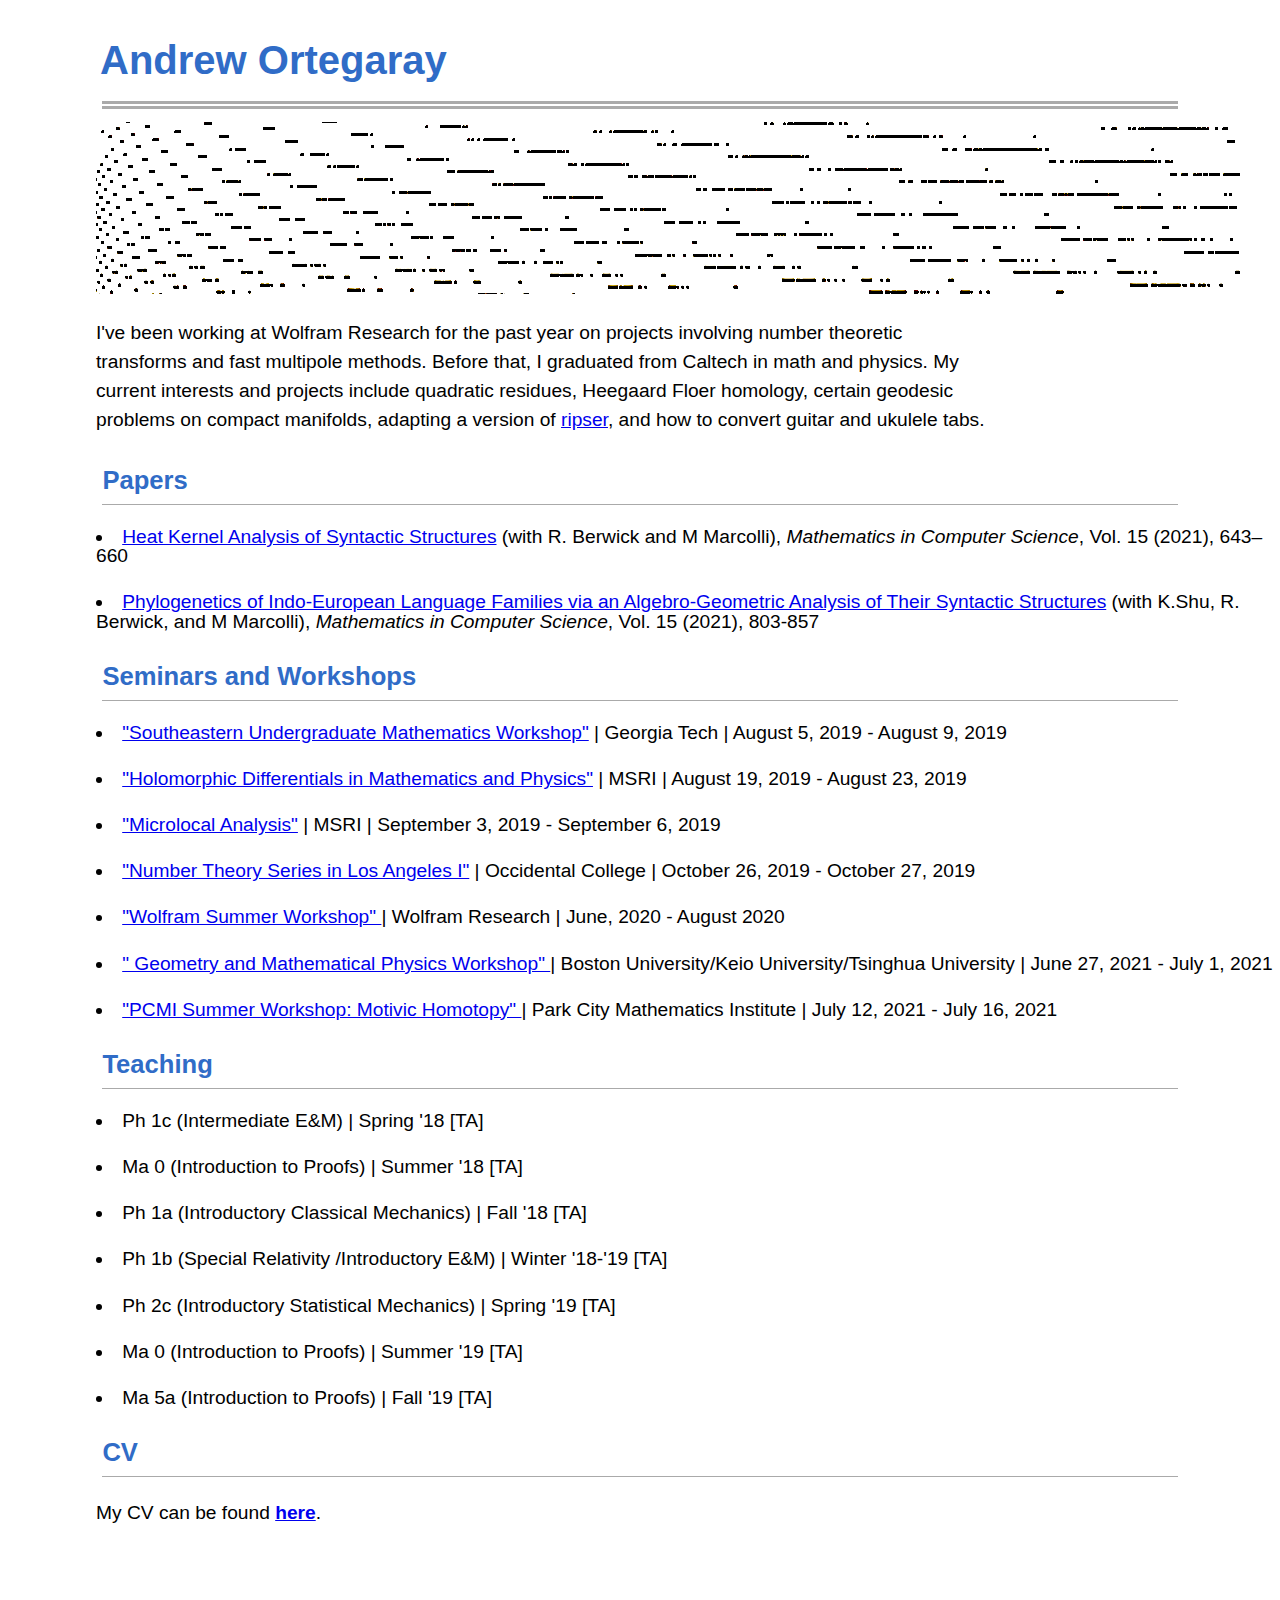
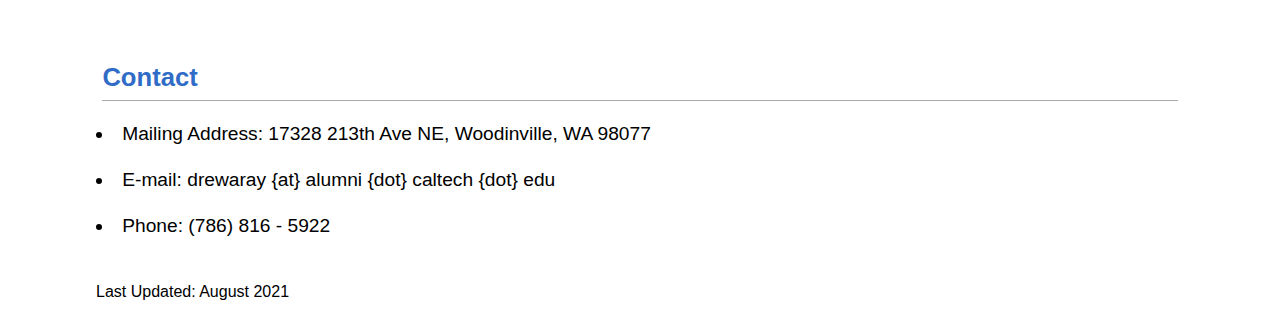
==== index.html @ 45a74d07 "more updates" ====
<html xmlns="http://www.w3.org/1999/xhtml" xml:lang="en">
<head>
<meta name="generator" content="jemdoc, see http://jemdoc.jaboc.net/" />
<meta http-equiv="Content-Type" content="text/html;charset=utf-8" />
<link rel="stylesheet" href="styling.css" type="text/css" />
<title>Andrew Ortegaray</title>
<style>
#emptycell {
	border:none;
}

.small {
	line-height: 30px;
}
</style></head>


<Body>



<h1>Andrew Ortegaray</h1>
<h2></h2>
<h4><A HREF="https://en.wikipedia.org/wiki/Collatz_conjecture"><IMG ALIGN=middle SRC="collatzg.png" max-width="auto" height="auto" ALT="Caltech" border="0"></A> </h4>



<p> I've been working at Wolfram Research for the past year on projects involving number theoretic transforms and fast multipole methods. Before that, I graduated from Caltech in math and physics. 
	My current interests and projects include quadratic residues, Heegaard Floer homology, certain geodesic problems on compact manifolds, adapting a version of 
	<a href = "https://github.com/Ripser/ripser" >ripser</a>, and how to convert guitar and ukulele tabs.

</p>

 <h3> Papers   </h3>
 <li>  <a href = "Heat_Kernel.pdf" > Heat Kernel Analysis of Syntactic Structures</a> (with R. Berwick and M Marcolli), <em>Mathematics in Computer Science</em>, Vol. 15 (2021), 643–660   </li>
 <li>  <a href = "Phylogenetics.pdf" > Phylogenetics of Indo-European Language Families via an Algebro-Geometric Analysis of Their Syntactic Structures</a> (with K.Shu, R. Berwick, and M Marcolli), <em>Mathematics in Computer Science</em>, Vol. 15 (2021), 803-857   </li>

 <h3> Seminars and Workshops  </h3>
<li>  <a href = "https://sites.google.com/view/sumw/home" >"Southeastern Undergraduate Mathematics Workshop"</a>    | Georgia Tech  |  August 5, 2019 - August 9, 2019     </li>
<li>  <a href = "http://www.msri.org/workshops/895" >"Holomorphic Differentials in Mathematics and Physics"</a>    | MSRI  |  August 19, 2019 - August 23, 2019     </li>
<li>  <a href = "http://www.msri.org/workshops/897" >"Microlocal Analysis"</a>    | MSRI  |  September 3, 2019 - September 6, 2019     </li>
<li>  <a href = "http://jim-brown.oxycreates.org/NTS-LA/NTS_LA_1.html" >"Number Theory Series in Los Angeles I"</a>    | Occidental College  |  October 26, 2019 - October 27, 2019     </li>
<li>  <a href = "https://education.wolfram.com/summer-school/alumni/2020/andrew-ortegaray/" >  "Wolfram Summer Workshop"          </a>   | Wolfram Research | June, 2020 - August 2020                </li>
<li>  <a href = "http://math.bu.edu/BKT2021/index.html" >  " Geometry and Mathematical Physics Workshop"          </a>   | Boston University/Keio University/Tsinghua University | June 27, 2021 - July 1, 2021               </li>
<li>  <a href = "https://www.ias.edu/pcmi/pcmi-2021-summer-session" >  "PCMI Summer Workshop: Motivic Homotopy"          </a>   | Park City Mathematics Institute | July 12, 2021 - July 16, 2021               </li>


<h3> Teaching </h3>
<li> Ph 1c (Intermediate E&M)  | Spring '18    [TA]    </li>
<li> Ma 0  (Introduction to Proofs) | Summer '18 [TA] </li>
<li> Ph 1a (Introductory Classical Mechanics) | Fall '18    [TA]  </li>
<li> Ph 1b (Special Relativity /Introductory E&M) | Winter '18-'19    [TA]</li>
<li> Ph 2c (Introductory Statistical Mechanics) | Spring '19    [TA]    </li>
<li> Ma 0  (Introduction to Proofs) | Summer '19   [TA] </li>
<li> Ma 5a (Introduction to Proofs) | Fall '19   [TA] </li>


<h3> CV   </h3>
<p> My CV can be found <b><a href="Andrew_Ortegaray_CV.pdf" >here</a></b>. </p>
<pre>






</pre>


<h3> Contact   </h3>
<li list-style-image: url('home.png')> Mailing Address: 17328 213th Ave NE, Woodinville, WA 98077 </li>
<li> E-mail: drewaray {at} alumni {dot} caltech {dot} edu  </li>
<li> Phone: (786) 816 - 5922 </li>







<footer> Last Updated: August  2021</footer>
</Body></html>
---- styling.css ----
/* Default css file for jemdoc. */

body {
	background: #ffffff;
	font-family: arial, sans-serif;
	padding-bottom: 0em;
	margin: 0;
}
h1 {
	color: #306cc7;
	margin-top: 0.5em;
  margin-left: 2.5em;
  margin-right: 4em;
	padding-bottom: 0.4em;
	line-height: 1.0;
	padding-top: 0.5em;
  font-family: arial, sans-serif;
  font-size: 250%;
}
h2 {
	color: #306cc7;
  margin-left: 4em;
  margin-right: 4em;
  margin-top: -1.25em;
	margin-bottom: 0.5em;
	padding-bottom: 0.4em;
	line-height: 1.0;
  font-size: 120%;
	border-bottom: 8px double #aaaaaa;
  font-family: arial, sans-serif;
  font-size: 160%;
}
h3 {
	color: #306cc7;
	margin-top: 0.5em;
  margin-left: 4em;
  margin-right: 4em;
	margin-bottom: 0.5em;
	padding-bottom: 0.4em;
	line-height: 1.0;
	padding-top: 0.5em;
  font-size: 120%;
	border-bottom: 1px double #aaaaaa;
  font-family: arial, sans-serif;
  font-size: 160%;
}
h4 {
  margin-left: 6em;
  margin-top: 0.5em;
	margin-bottom: 0.5em;
	padding-bottom: 0.4em;
}


p{
  font-family: arial, sans-serif;
	margin-top: 0.5em;
  margin-left: 5em;
  margin-right: 15em;
	margin-bottom: 0.5em;
	padding-bottom: 0.4em;
	line-height: 1.5;
	padding-top: 0.5em;
  font-size: 120%;
}
LI {
  font-family: arial, sans-serif;
	margin-top: 0.1em;
  margin-left: 5em;
	margin-bottom: 0.5em;
	padding-bottom: 0.4em;
	line-height: 1.0;
	padding-top: 0.5em;
  font-size: 120%;
}
footer{
      align: left
      position: absolute;
      bottom: 0;
      width: 100%;
      margin-left: 6em;
      padding-top: 0.5em;
      padding-bottom: 0.5em;
      margin-top: 2em;
      margin-bottom: 1em;
}
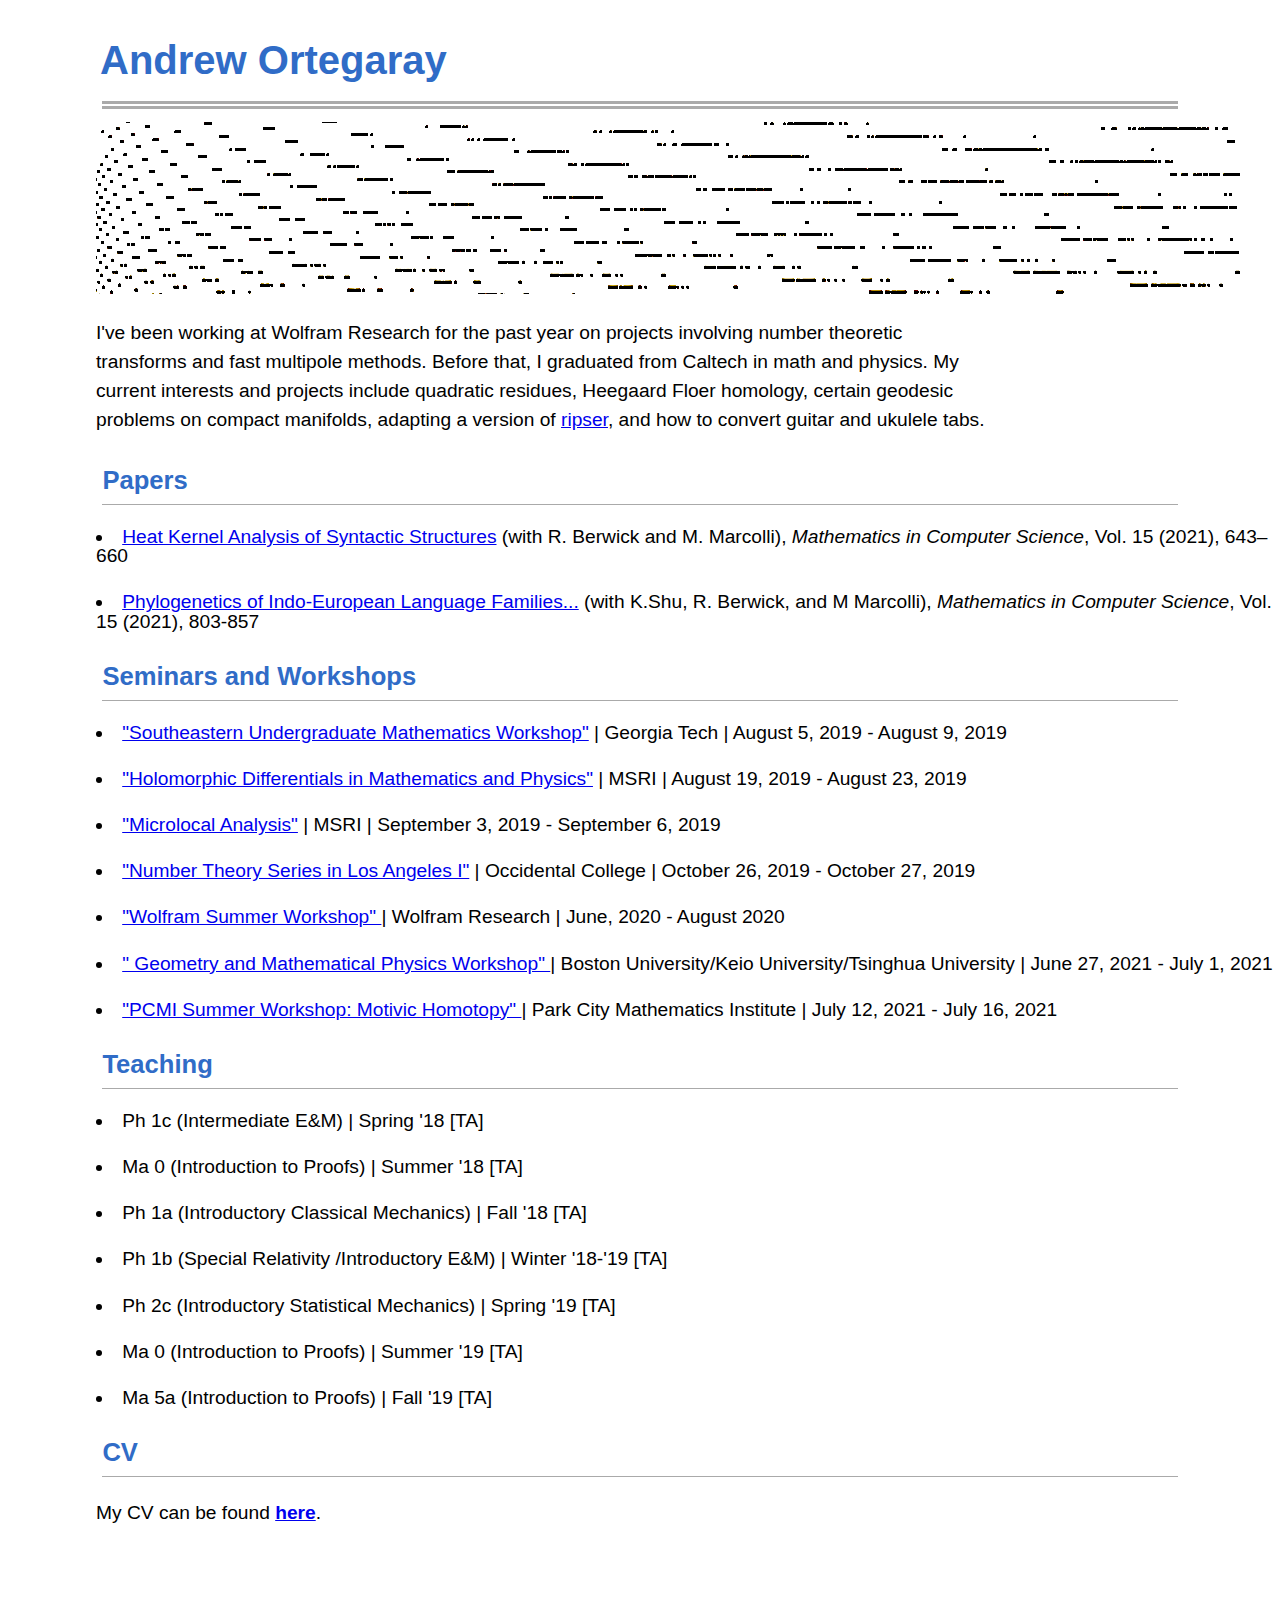
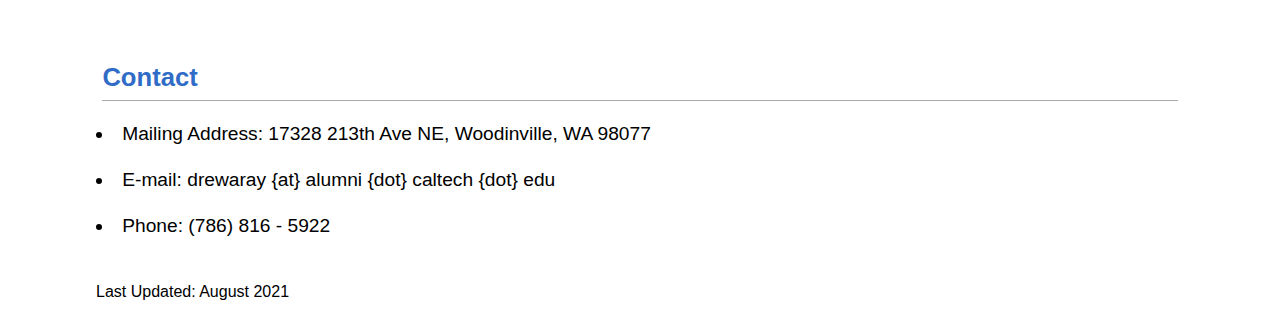
==== commit 1ea26b64: "more updates" ====
--- a/index.html
+++ b/index.html
@@ -32,8 +32,8 @@
 </p>
 
  <h3> Papers   </h3>
- <li>  <a href = "Heat_Kernel.pdf" > Heat Kernel Analysis of Syntactic Structures</a> (with R. Berwick and M Marcolli), <em>Mathematics in Computer Science</em>, Vol. 15 (2021), 643–660   </li>
- <li>  <a href = "Phylogenetics.pdf" > Phylogenetics of Indo-European Language Families via an Algebro-Geometric Analysis of Their Syntactic Structures</a> (with K.Shu, R. Berwick, and M Marcolli), <em>Mathematics in Computer Science</em>, Vol. 15 (2021), 803-857   </li>
+ <li>  <a href = "Heat_Kernel.pdf" > Heat Kernel Analysis of Syntactic Structures</a> (with R. Berwick and M. Marcolli), <em>Mathematics in Computer Science</em>, Vol. 15 (2021), 643–660   </li>
+ <li>  <a href = "Phylogenetics.pdf" > Phylogenetics of Indo-European Language Families...</a> (with K.Shu, R. Berwick, and M Marcolli), <em>Mathematics in Computer Science</em>, Vol. 15 (2021), 803-857   </li>
 
  <h3> Seminars and Workshops  </h3>
 <li>  <a href = "https://sites.google.com/view/sumw/home" >"Southeastern Undergraduate Mathematics Workshop"</a>    | Georgia Tech  |  August 5, 2019 - August 9, 2019     </li>
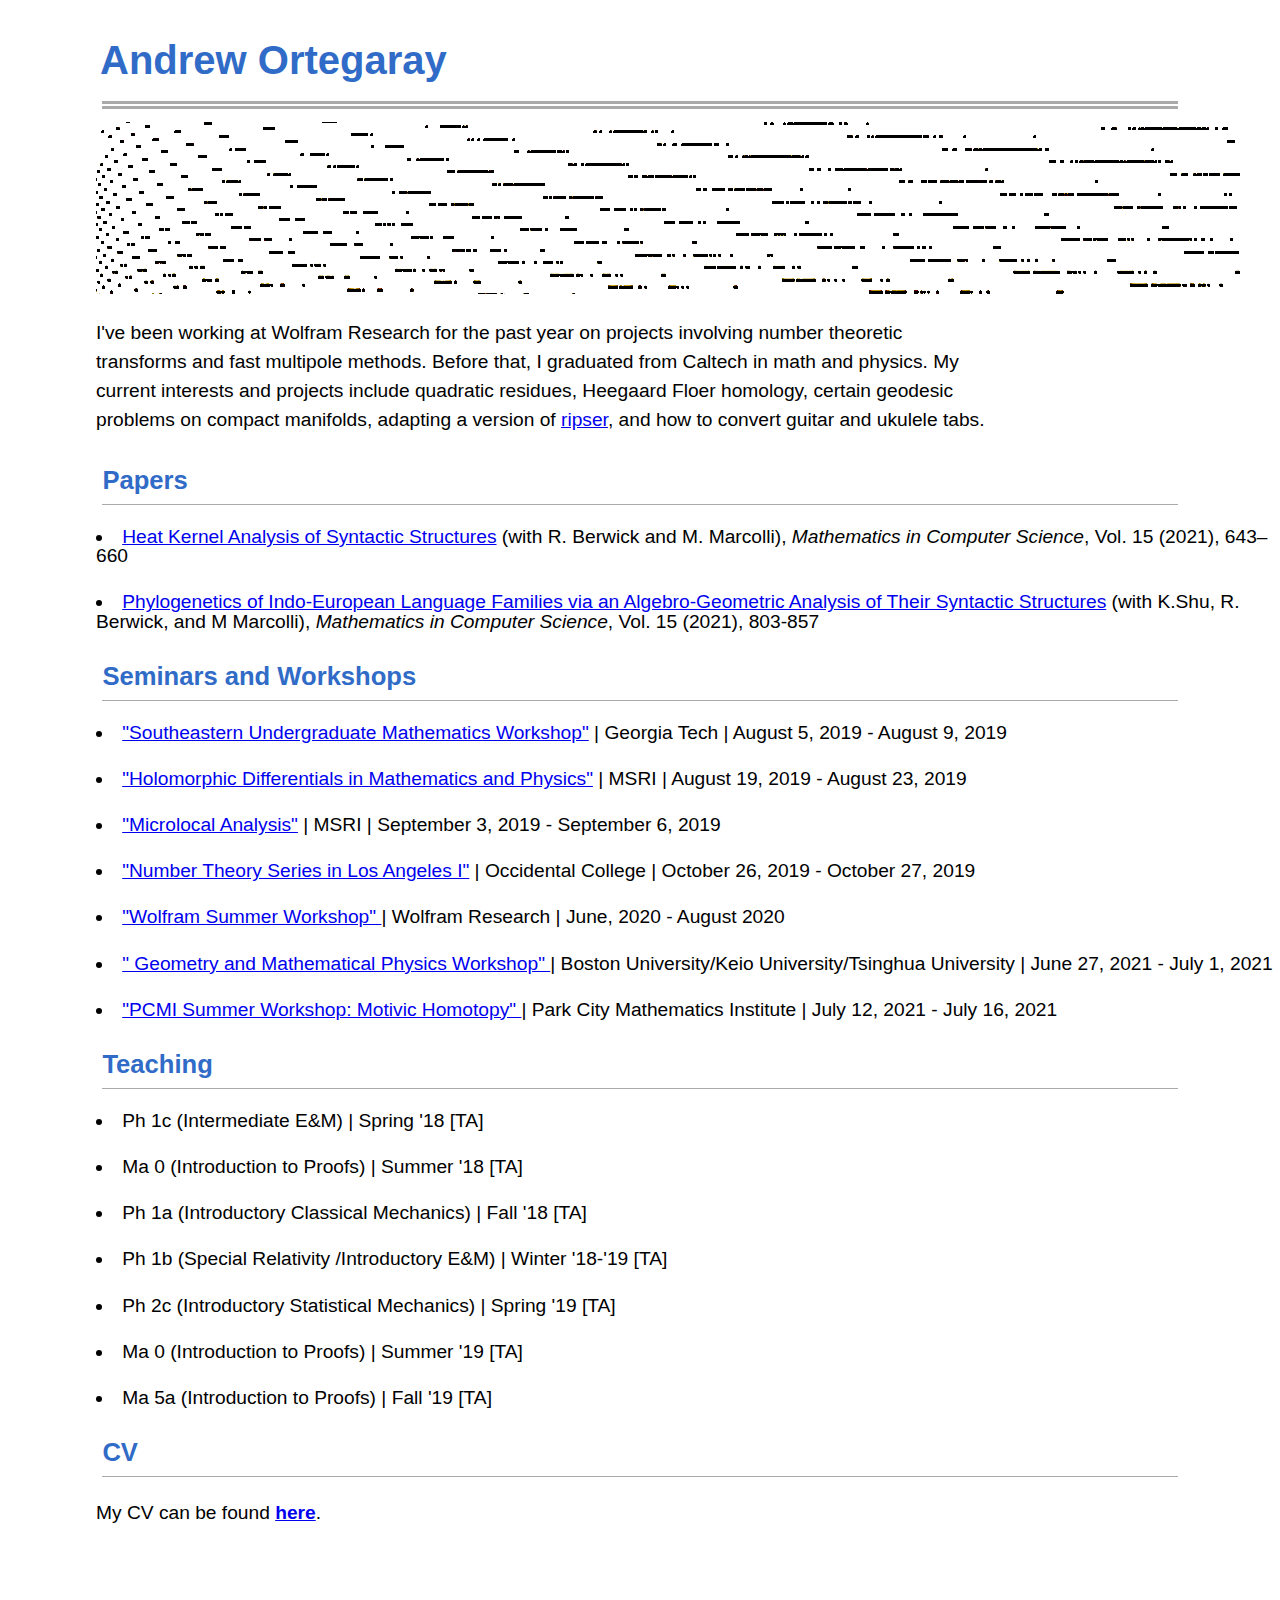
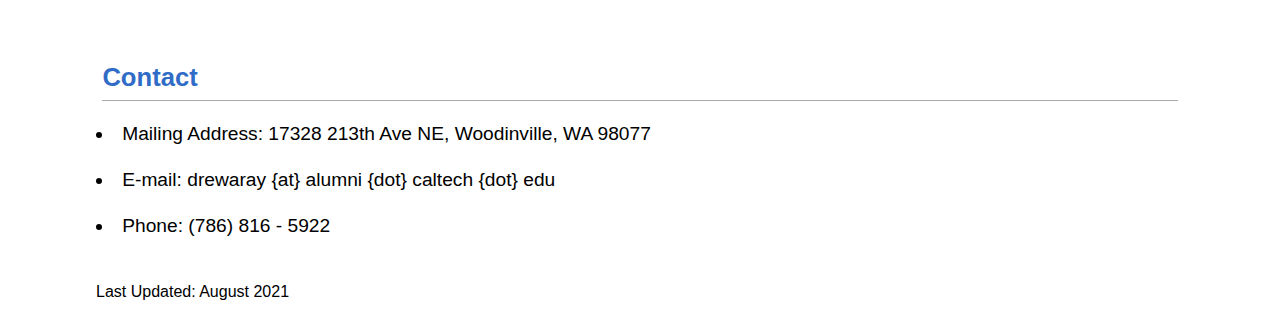
==== commit 70fb3189: "more updates" ====
--- a/index.html
+++ b/index.html
@@ -32,8 +32,10 @@
 </p>
 
  <h3> Papers   </h3>
- <li>  <a href = "Heat_Kernel.pdf" > Heat Kernel Analysis of Syntactic Structures</a> (with R. Berwick and M. Marcolli), <em>Mathematics in Computer Science</em>, Vol. 15 (2021), 643–660   </li>
- <li>  <a href = "Phylogenetics.pdf" > Phylogenetics of Indo-European Language Families...</a> (with K.Shu, R. Berwick, and M Marcolli), <em>Mathematics in Computer Science</em>, Vol. 15 (2021), 803-857   </li>
+ <li>  <a href = "Heat_Kernel.pdf" > Heat Kernel Analysis of Syntactic Structures</a> (with R. Berwick and M. Marcolli),
+	 <em>Mathematics in Computer Science</em>, Vol. 15 (2021), 643–660   </li>
+ <li>  <a href = "Phylogenetics.pdf" > Phylogenetics of Indo-European Language Families via an Algebro-Geometric Analysis of Their Syntactic Structures</a>
+	 (with K.Shu, R. Berwick, and M Marcolli), <em>Mathematics in Computer Science</em>, Vol. 15 (2021), 803-857   </li>
 
  <h3> Seminars and Workshops  </h3>
 <li>  <a href = "https://sites.google.com/view/sumw/home" >"Southeastern Undergraduate Mathematics Workshop"</a>    | Georgia Tech  |  August 5, 2019 - August 9, 2019     </li>
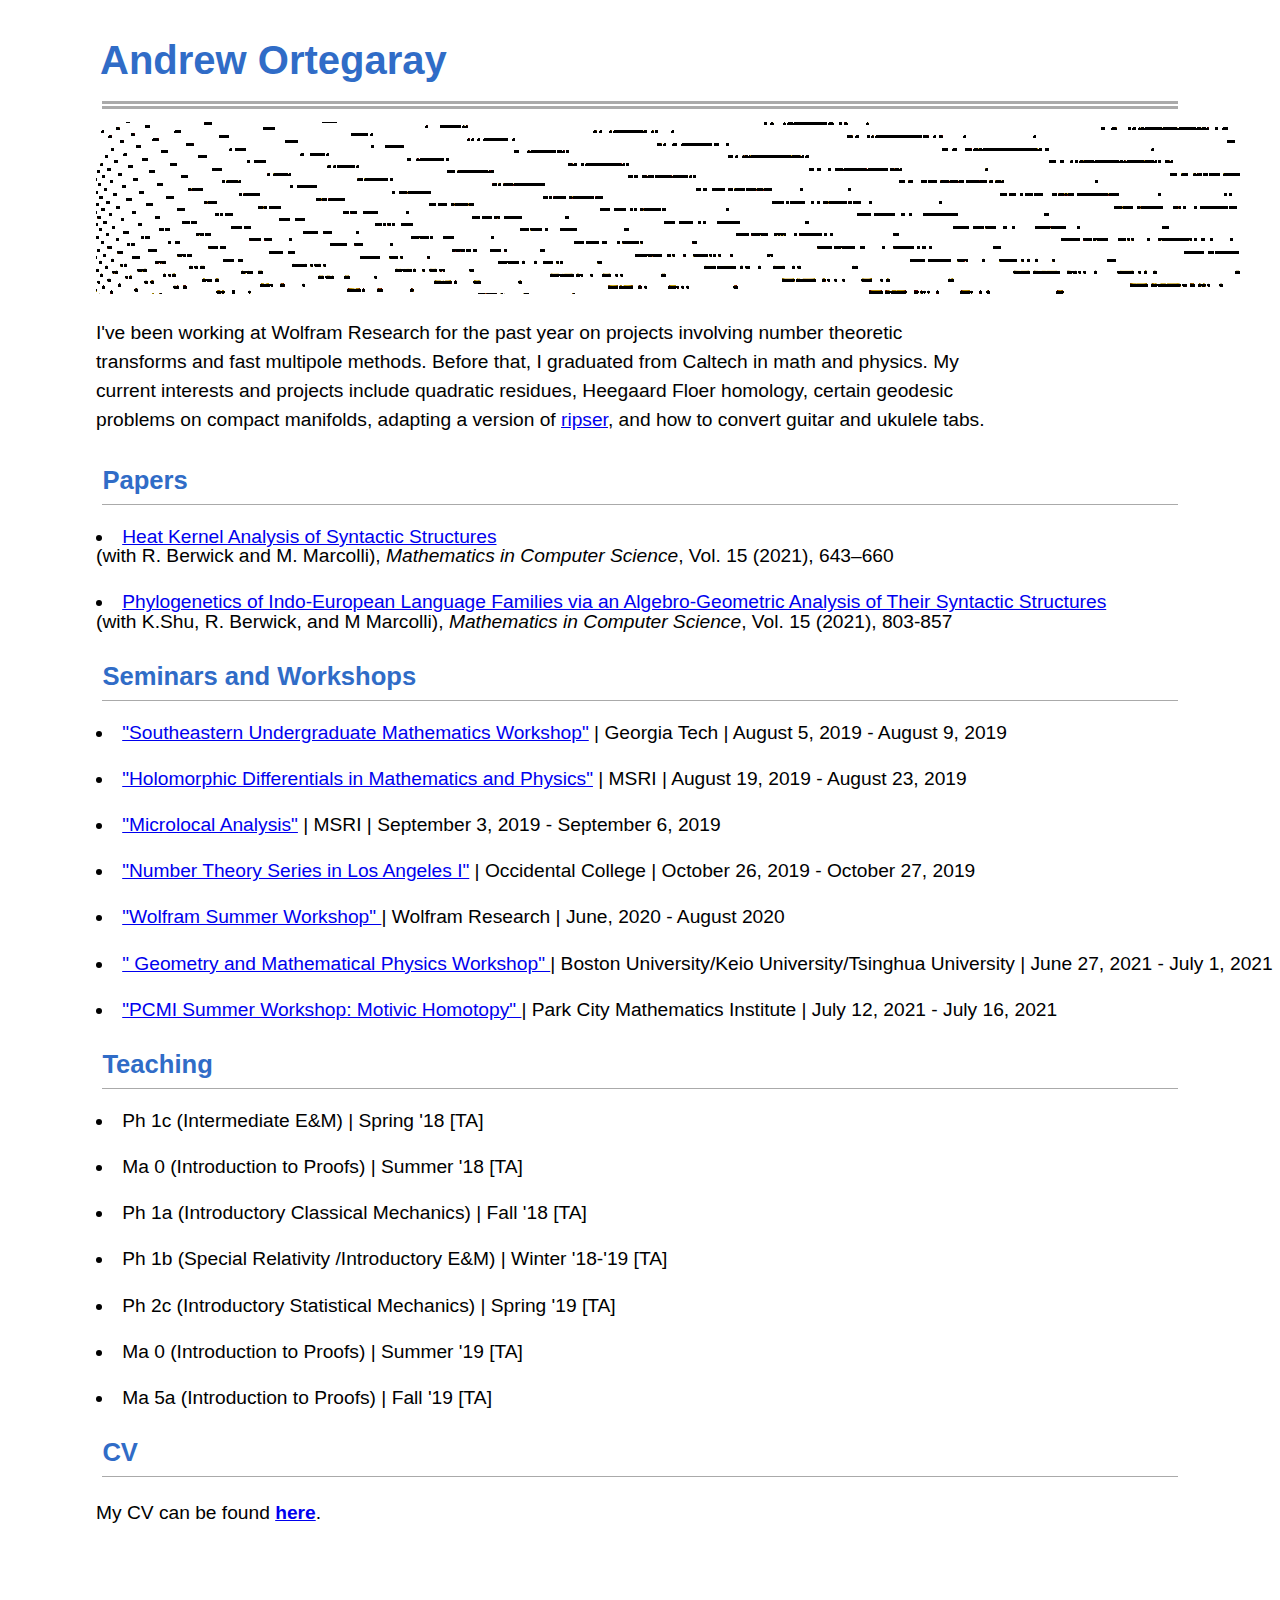
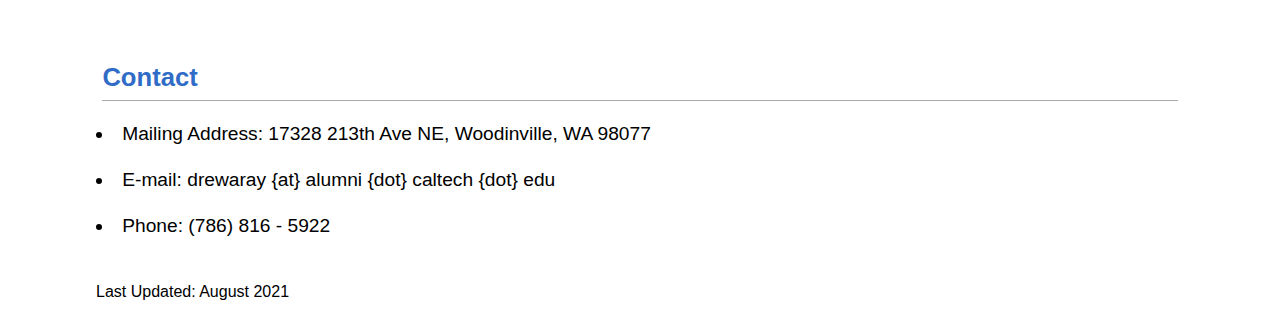
==== commit bc6f6519: "more updates" ====
--- a/index.html
+++ b/index.html
@@ -32,9 +32,10 @@
 </p>
 
  <h3> Papers   </h3>
- <li>  <a href = "Heat_Kernel.pdf" > Heat Kernel Analysis of Syntactic Structures</a> (with R. Berwick and M. Marcolli),
+ <li>  <a href = "Heat_Kernel.pdf" > Heat Kernel Analysis of Syntactic Structures</a><br>
+	(with R. Berwick and M. Marcolli),
 	 <em>Mathematics in Computer Science</em>, Vol. 15 (2021), 643–660   </li>
- <li>  <a href = "Phylogenetics.pdf" > Phylogenetics of Indo-European Language Families via an Algebro-Geometric Analysis of Their Syntactic Structures</a>
+ <li>  <a href = "Phylogenetics.pdf" > Phylogenetics of Indo-European Language Families via an Algebro-Geometric Analysis of Their Syntactic Structures</a><br>
 	 (with K.Shu, R. Berwick, and M Marcolli), <em>Mathematics in Computer Science</em>, Vol. 15 (2021), 803-857   </li>
 
  <h3> Seminars and Workshops  </h3>
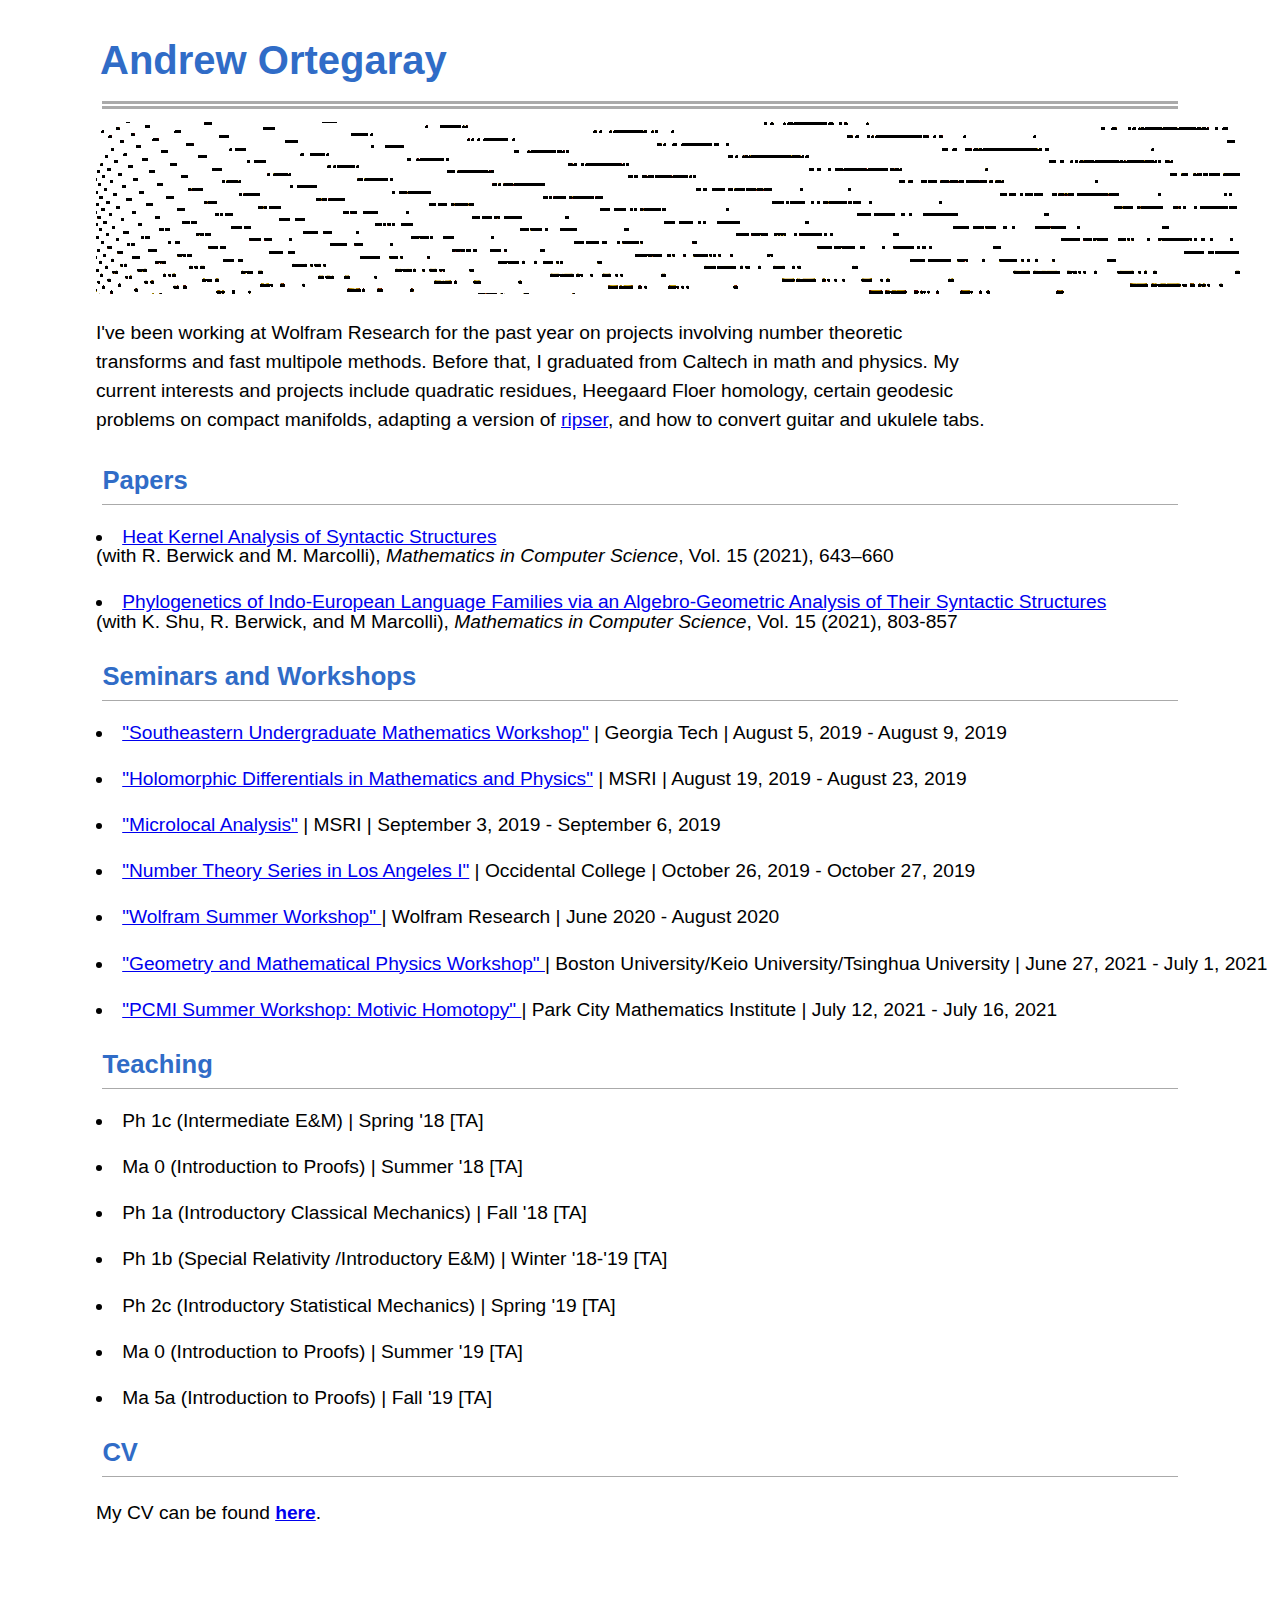
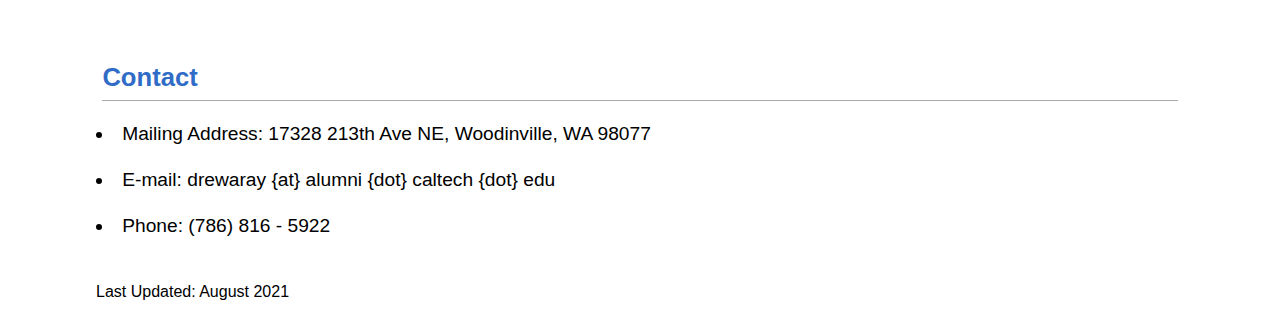
==== commit 2984de3b: "added files" ====
--- a/index.html
+++ b/index.html
@@ -36,16 +36,16 @@
 	(with R. Berwick and M. Marcolli),
 	 <em>Mathematics in Computer Science</em>, Vol. 15 (2021), 643–660   </li>
  <li>  <a href = "Phylogenetics.pdf" > Phylogenetics of Indo-European Language Families via an Algebro-Geometric Analysis of Their Syntactic Structures</a><br>
-	 (with K.Shu, R. Berwick, and M Marcolli), <em>Mathematics in Computer Science</em>, Vol. 15 (2021), 803-857   </li>
+	 (with K. Shu, R. Berwick, and M Marcolli), <em>Mathematics in Computer Science</em>, Vol. 15 (2021), 803-857   </li>
 
  <h3> Seminars and Workshops  </h3>
-<li>  <a href = "https://sites.google.com/view/sumw/home" >"Southeastern Undergraduate Mathematics Workshop"</a>    | Georgia Tech  |  August 5, 2019 - August 9, 2019     </li>
-<li>  <a href = "http://www.msri.org/workshops/895" >"Holomorphic Differentials in Mathematics and Physics"</a>    | MSRI  |  August 19, 2019 - August 23, 2019     </li>
-<li>  <a href = "http://www.msri.org/workshops/897" >"Microlocal Analysis"</a>    | MSRI  |  September 3, 2019 - September 6, 2019     </li>
-<li>  <a href = "http://jim-brown.oxycreates.org/NTS-LA/NTS_LA_1.html" >"Number Theory Series in Los Angeles I"</a>    | Occidental College  |  October 26, 2019 - October 27, 2019     </li>
-<li>  <a href = "https://education.wolfram.com/summer-school/alumni/2020/andrew-ortegaray/" >  "Wolfram Summer Workshop"          </a>   | Wolfram Research | June, 2020 - August 2020                </li>
-<li>  <a href = "http://math.bu.edu/BKT2021/index.html" >  " Geometry and Mathematical Physics Workshop"          </a>   | Boston University/Keio University/Tsinghua University | June 27, 2021 - July 1, 2021               </li>
-<li>  <a href = "https://www.ias.edu/pcmi/pcmi-2021-summer-session" >  "PCMI Summer Workshop: Motivic Homotopy"          </a>   | Park City Mathematics Institute | July 12, 2021 - July 16, 2021               </li>
+<li>  <a href = "https://sites.google.com/view/sumw/home"> "Southeastern Undergraduate Mathematics Workshop"</a>    | Georgia Tech  |  August 5, 2019 - August 9, 2019     </li>
+<li>  <a href = "http://www.msri.org/workshops/895"> "Holomorphic Differentials in Mathematics and Physics"</a>    | MSRI  |  August 19, 2019 - August 23, 2019     </li>
+<li>  <a href = "http://www.msri.org/workshops/897"> "Microlocal Analysis"</a>    | MSRI  |  September 3, 2019 - September 6, 2019     </li>
+<li>  <a href = "http://jim-brown.oxycreates.org/NTS-LA/NTS_LA_1.html"> "Number Theory Series in Los Angeles I"</a>    | Occidental College  |  October 26, 2019 - October 27, 2019     </li>
+<li>  <a href = "https://education.wolfram.com/summer-school/alumni/2020/andrew-ortegaray/">  "Wolfram Summer Workshop"          </a>   | Wolfram Research | June 2020 - August 2020                </li>
+<li>  <a href = "http://math.bu.edu/BKT2021/index.html">  "Geometry and Mathematical Physics Workshop"          </a>   | Boston University/Keio University/Tsinghua University | June 27, 2021 - July 1, 2021               </li>
+<li>  <a href = "https://www.ias.edu/pcmi/pcmi-2021-summer-session">  "PCMI Summer Workshop: Motivic Homotopy"          </a>   | Park City Mathematics Institute | July 12, 2021 - July 16, 2021               </li>
 
 
 <h3> Teaching </h3>
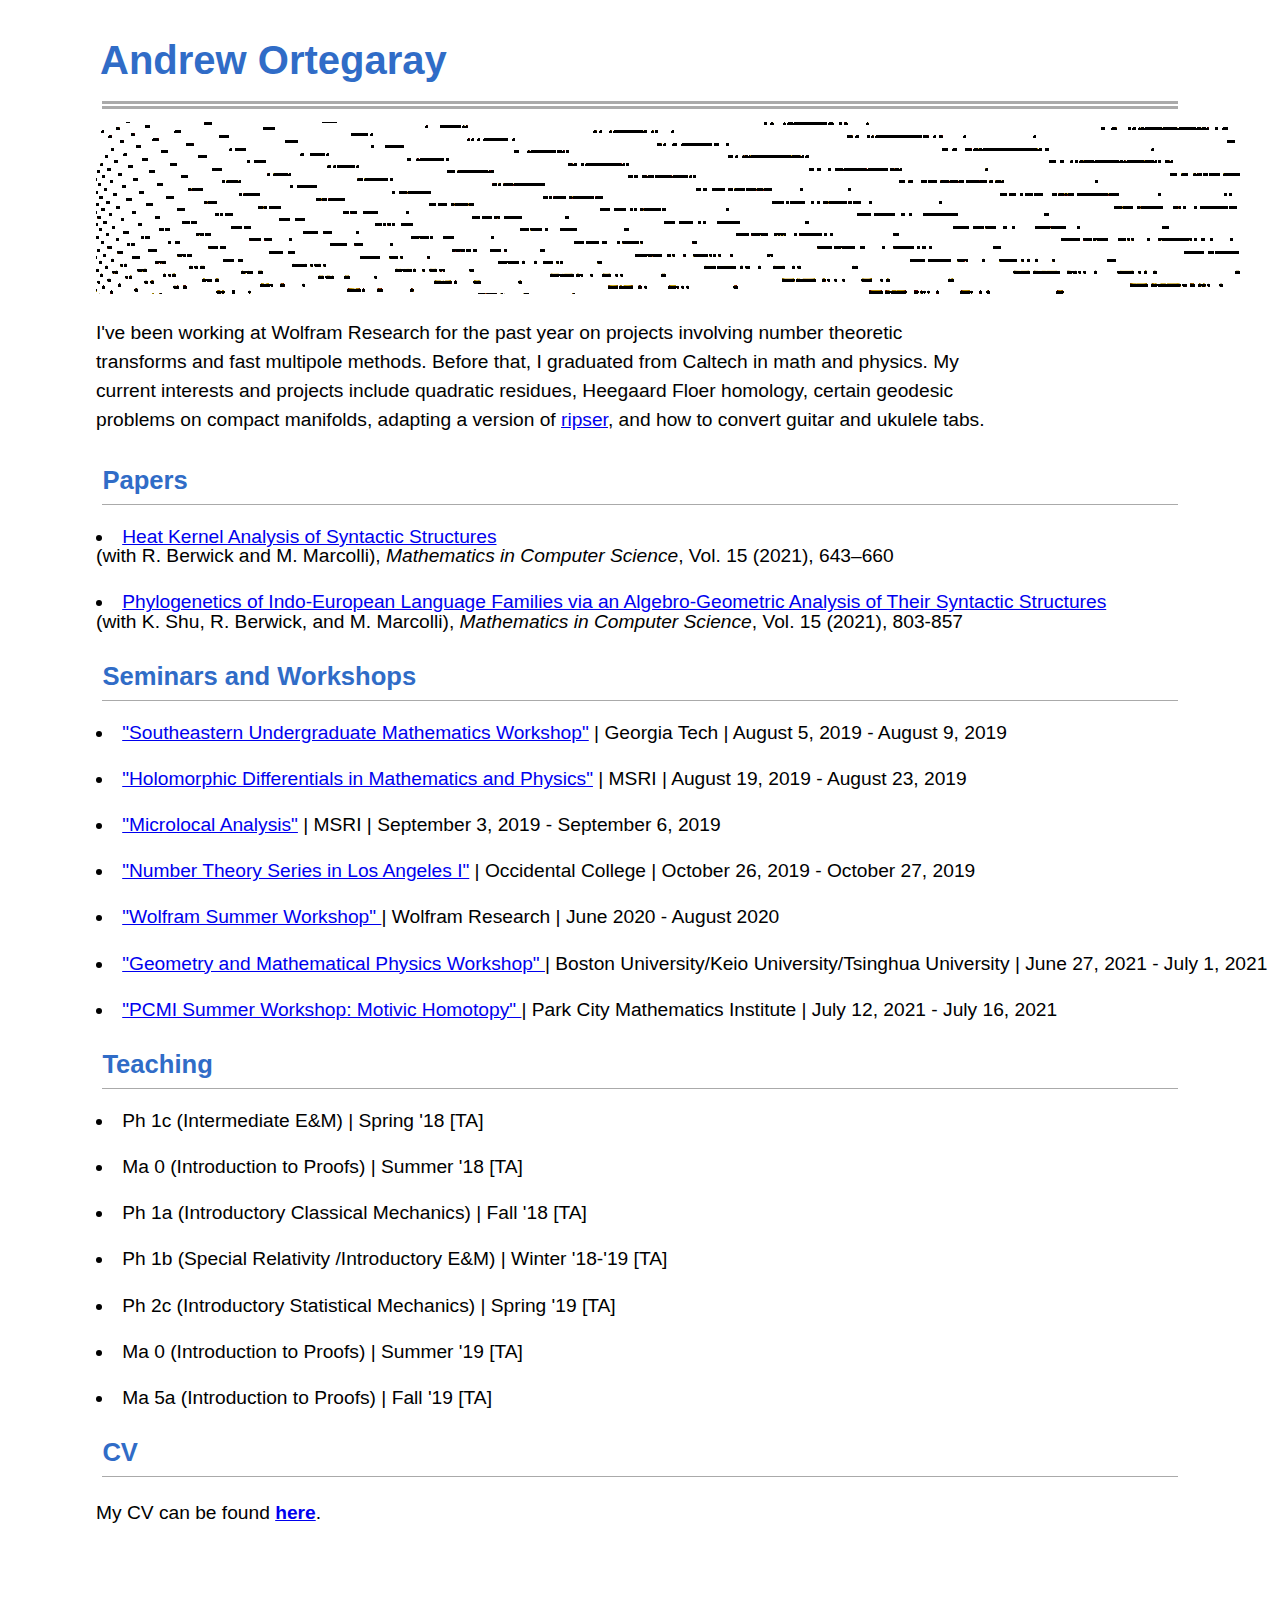
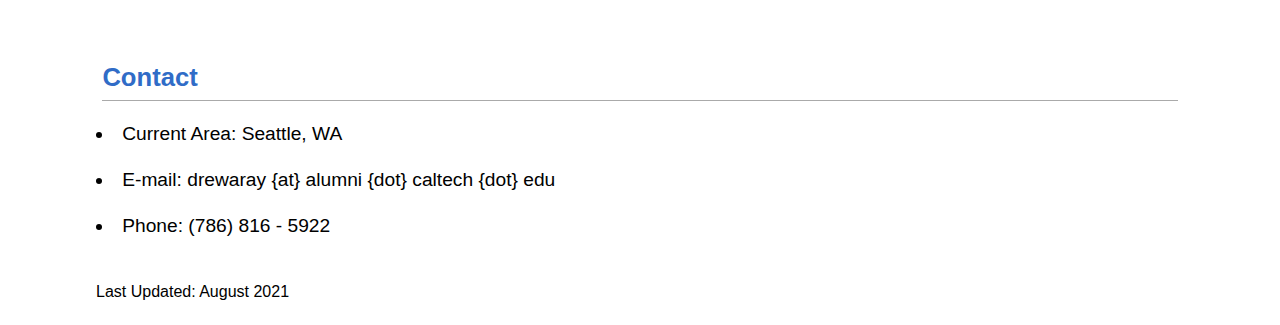
==== commit 7d66aac1: "updated location" ====
--- a/index.html
+++ b/index.html
@@ -36,7 +36,7 @@
 	(with R. Berwick and M. Marcolli),
 	 <em>Mathematics in Computer Science</em>, Vol. 15 (2021), 643–660   </li>
  <li>  <a href = "Phylogenetics.pdf" > Phylogenetics of Indo-European Language Families via an Algebro-Geometric Analysis of Their Syntactic Structures</a><br>
-	 (with K. Shu, R. Berwick, and M Marcolli), <em>Mathematics in Computer Science</em>, Vol. 15 (2021), 803-857   </li>
+	 (with K. Shu, R. Berwick, and M. Marcolli), <em>Mathematics in Computer Science</em>, Vol. 15 (2021), 803-857   </li>
 
  <h3> Seminars and Workshops  </h3>
 <li>  <a href = "https://sites.google.com/view/sumw/home"> "Southeastern Undergraduate Mathematics Workshop"</a>    | Georgia Tech  |  August 5, 2019 - August 9, 2019     </li>
@@ -71,7 +71,7 @@
 
 
 <h3> Contact   </h3>
-<li list-style-image: url('home.png')> Mailing Address: 17328 213th Ave NE, Woodinville, WA 98077 </li>
+<li list-style-image: url('home.png')> Current Area:  Seattle, WA </li>
 <li> E-mail: drewaray {at} alumni {dot} caltech {dot} edu  </li>
 <li> Phone: (786) 816 - 5922 </li>
 
